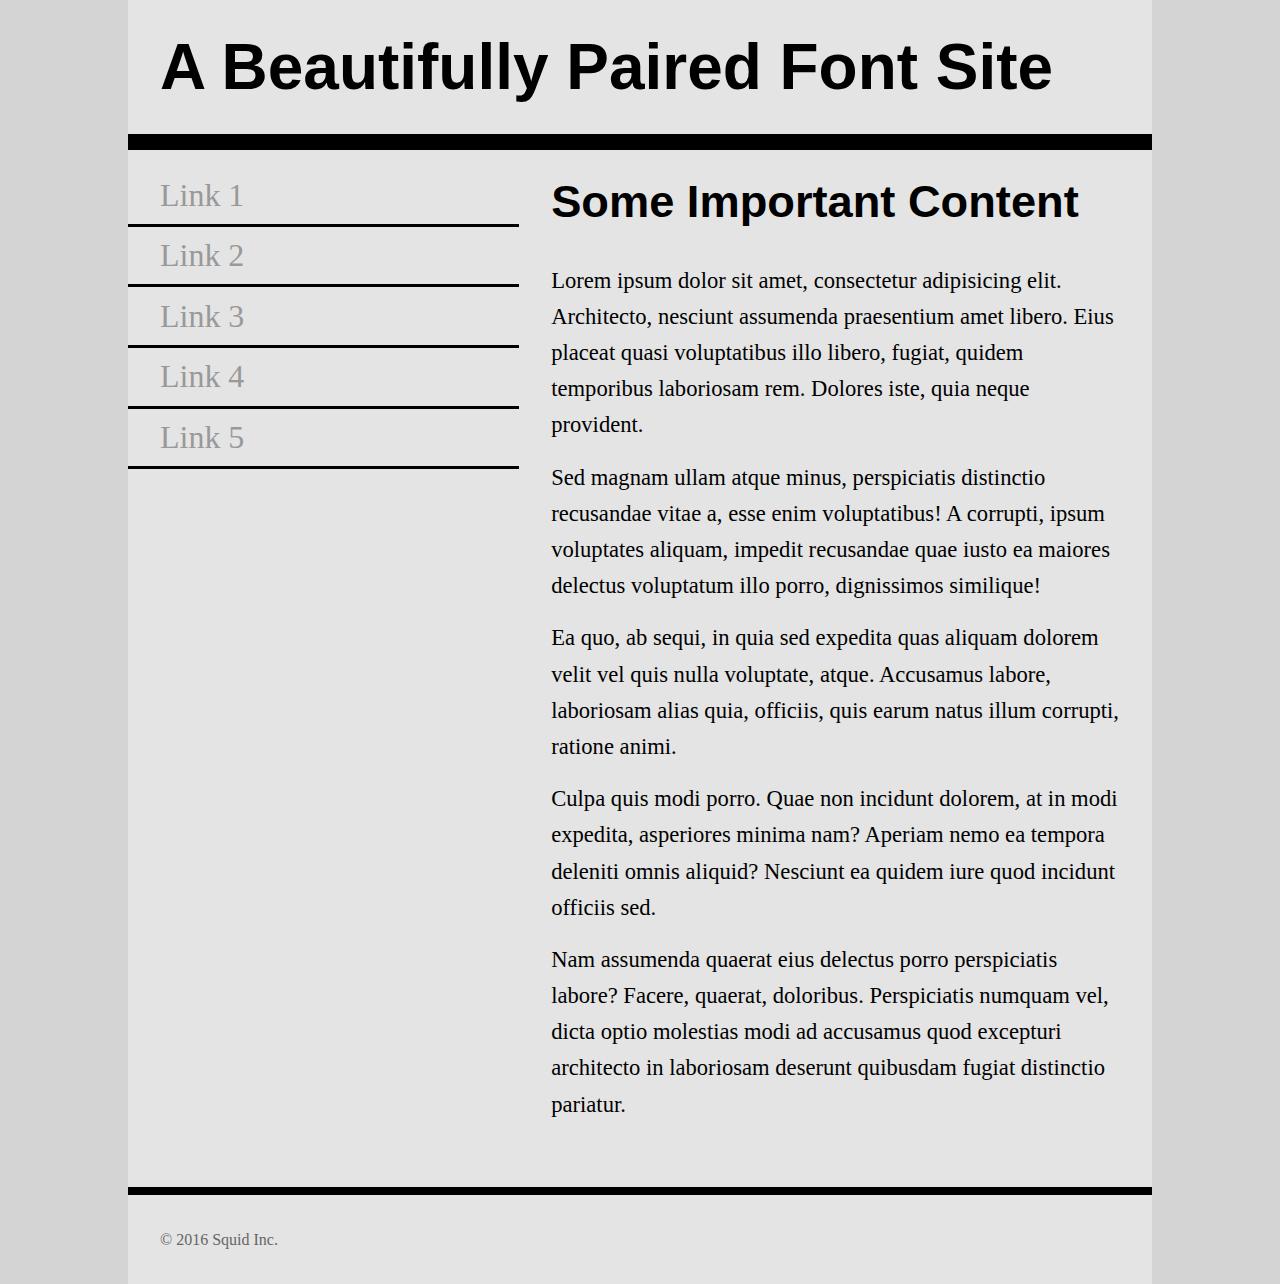
==== index.html @ 44936210 "Initial Commit" ====
<!DOCTYPE html>
<html lang="en">
<head>
    <meta charset="UTF-8">
    <title>Font Assignment</title>
    <!-- two pages are 
    index.html with sans-serif headings and serif body text
    
    two.html with serif headings and sans-serif body text
    
    don't forget to add your google font <link> in the right place
    -->
    <meta name="viewpoint" content="width=device-width" />
    <link href="one.css" rel="stylesheet" type="text/css"/>
</head>
<body>
    <div class="wrapper">
        <header>
            <h1>A Beautifully Paired Font Site</h1>
        </header>
        <nav>
            <ul>
                <li><a href="#">Link 1</a></li>
                <li><a href="#">Link 2</a></li>
                <li><a href="#">Link 3</a></li>
                <li><a href="#">Link 4</a></li>
                <li><a href="#">Link 5</a></li>
            </ul>
        </nav>
        <main>
            <h2>Some Important Content</h2>
            <p>Lorem ipsum dolor sit amet, consectetur adipisicing elit. Architecto, nesciunt assumenda praesentium amet libero. Eius placeat quasi voluptatibus illo libero, fugiat, quidem temporibus laboriosam rem. Dolores iste, quia neque provident.</p>
            <p>Sed magnam ullam atque minus, perspiciatis distinctio recusandae vitae a, esse enim voluptatibus! A corrupti, ipsum voluptates aliquam, impedit recusandae quae iusto ea maiores delectus voluptatum illo porro, dignissimos similique!</p>
            <p>Ea quo, ab sequi, in quia sed expedita quas aliquam dolorem velit vel quis nulla voluptate, atque. Accusamus labore, laboriosam alias quia, officiis, quis earum natus illum corrupti, ratione animi.</p>
            <p>Culpa quis modi porro. Quae non incidunt dolorem, at in modi expedita, asperiores minima nam? Aperiam nemo ea tempora deleniti omnis aliquid? Nesciunt ea quidem iure quod incidunt officiis sed.</p>
            <p>Nam assumenda quaerat eius delectus porro perspiciatis labore? Facere, quaerat, doloribus. Perspiciatis numquam vel, dicta optio molestias modi ad accusamus quod excepturi architecto in laboriosam deserunt quibusdam fugiat distinctio pariatur.</p>
        </main>
        <footer>
            <p>&copy; 2016 Squid Inc.</p>
        </footer>
    </div>
</body>
</html>
---- one.css ----
*{
    padding: 0;
    margin: 0;
    box-sizing: border-box;
}
html{
    font-size: 16px;
    line-height: 1.6;
    font-family: serif;
}
html,body{
    background-color: #d4d4d4;
}
h1{
    font-family: sans-serif;
    font-size: 3.998rem;
    padding:1rem 2rem;
}
h2{
    font-family: sans-serif;
    font-size: 2.827rem;
    padding:1rem 2rem;
}
nav ul{
    padding:1rem 0;
}
nav li{
    font-size: 1.999rem;
    list-style-type: none;
}
nav li>a{
    display: block;
    text-decoration: none;
    border-bottom: 0.2rem solid black;
    padding: 0.2rem 2rem;
    color: #999;
}
nav li>a:hover,
nav li>a:active{
    color: #222;
}
p{
    font-size: 1.414rem;
    padding:0.5rem 2rem;
}
main p:last-child{
    padding-bottom: 4rem;
}
.wrapper{
    width: 80%;
    max-width: 1200px;
    margin: 0 auto;
    background-color: #e4e4e4;
}
header{
    width:100%;
    border-bottom: 1rem solid black;
}
nav{
    float:left;
    width: 38.2%;
}
main{
    float:right;
    width: 61.8%;
}
footer{
    clear:both;
    width: 100%;
    border-top: 0.5rem solid black;
}
footer p{
    font-size: 1rem;
    padding: 2rem;
    color: #666;
}
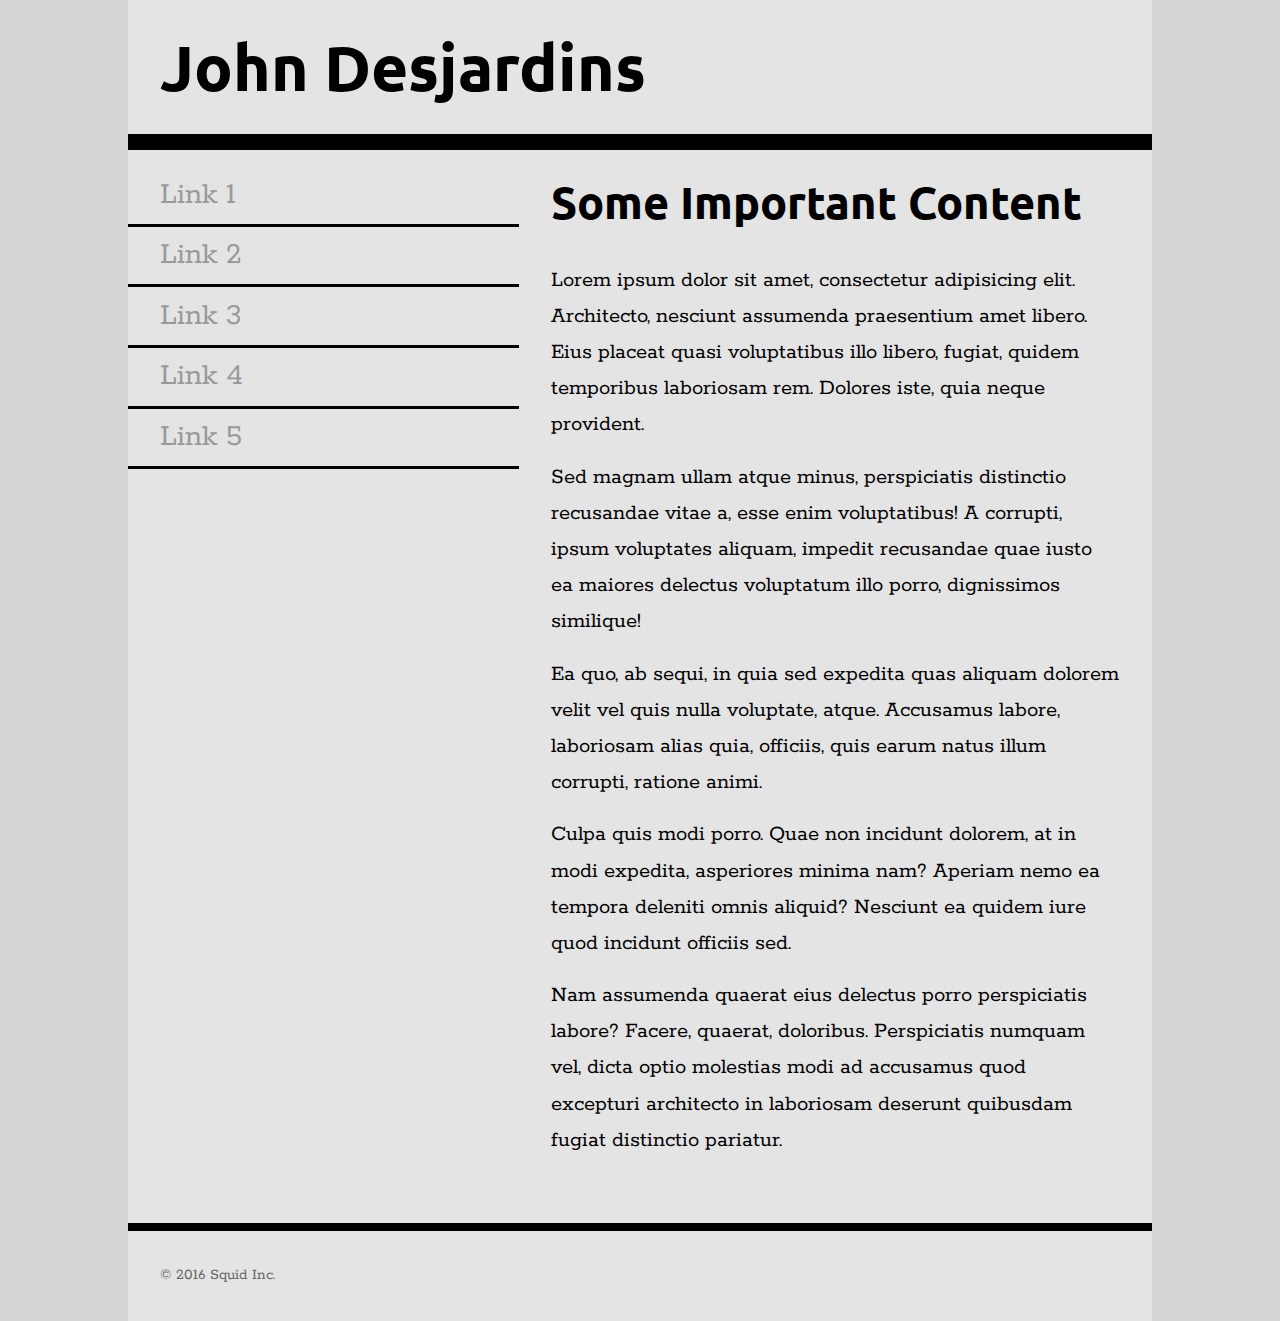
==== commit c8994b11: "Completed Assignment" ====
--- a/index.html
+++ b/index.html
@@ -1,4 +1,12 @@
 <!DOCTYPE html>
+
+<!--
+    MAD9014 Assignment #2: Fonts
+    John Desjardins [desj0251@algonquinlive.ca]
+    October 09 2016
+    index.html : Sans-Serif/Serif v1.0
+-->
+
 <html lang="en">
 <head>
     <meta charset="UTF-8">
@@ -10,13 +18,26 @@
     
     don't forget to add your google font <link> in the right place
     -->
+    <!--
+        The two google fonts used on this page are:
+            Sans-Serif:   Ubuntu
+            Serif:        Rokkitt
+        The fallback fonts used:
+            Sans-Serif:
+                Mac:      Arial Rounded MT Bold
+                Windows:  Verdana
+            Serif:
+                Mac:      Courier
+                Windows:  Courier New
+    -->
     <meta name="viewpoint" content="width=device-width" />
+    <link href="https://fonts.googleapis.com/css?family=Rokkitt|Ubuntu" rel="stylesheet">
     <link href="one.css" rel="stylesheet" type="text/css"/>
 </head>
 <body>
     <div class="wrapper">
         <header>
-            <h1>A Beautifully Paired Font Site</h1>
+            <h1>John Desjardins</h1>
         </header>
         <nav>
             <ul>
--- a/one.css
+++ b/one.css
@@ -6,18 +6,18 @@
 html{
     font-size: 16px;
     line-height: 1.6;
-    font-family: serif;
+    font-family: Rokkitt, Courier, "Courier New", serif;
 }
 html,body{
     background-color: #d4d4d4;
 }
 h1{
-    font-family: sans-serif;
+    font-family: Ubuntu, Verdana, "Arial Rounded MT Bold", sans-serif;
     font-size: 3.998rem;
     padding:1rem 2rem;
 }
 h2{
-    font-family: sans-serif;
+    font-family: Ubuntu, Verdana, "Arial Rounded MT Bold", sans-serif;
     font-size: 2.827rem;
     padding:1rem 2rem;
 }
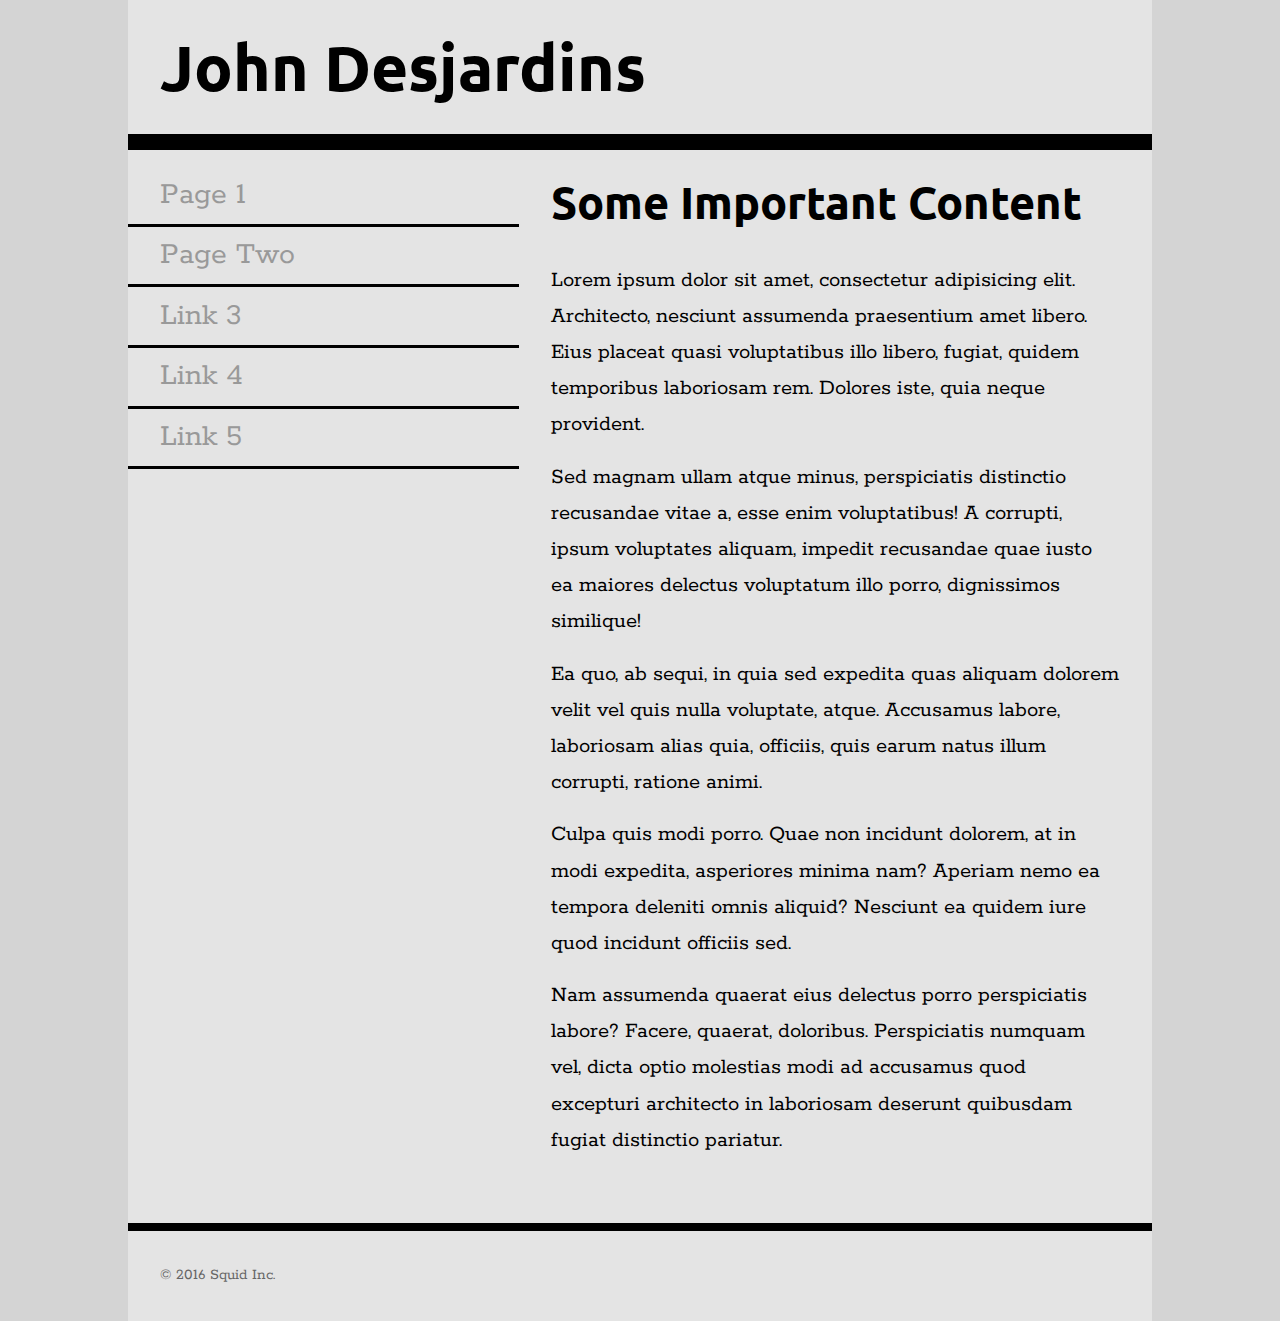
==== commit e4e9a79e: "Added Links to Github Pages" ====
--- a/index.html
+++ b/index.html
@@ -41,8 +41,8 @@
         </header>
         <nav>
             <ul>
-                <li><a href="#">Link 1</a></li>
-                <li><a href="#">Link 2</a></li>
+                <li><a href="https://desj0251.github.io/fonts/index.html">Page 1</a></li>
+                <li><a href="https://desj0251.github.io/fonts/two.html">Page Two</a></li>
                 <li><a href="#">Link 3</a></li>
                 <li><a href="#">Link 4</a></li>
                 <li><a href="#">Link 5</a></li>
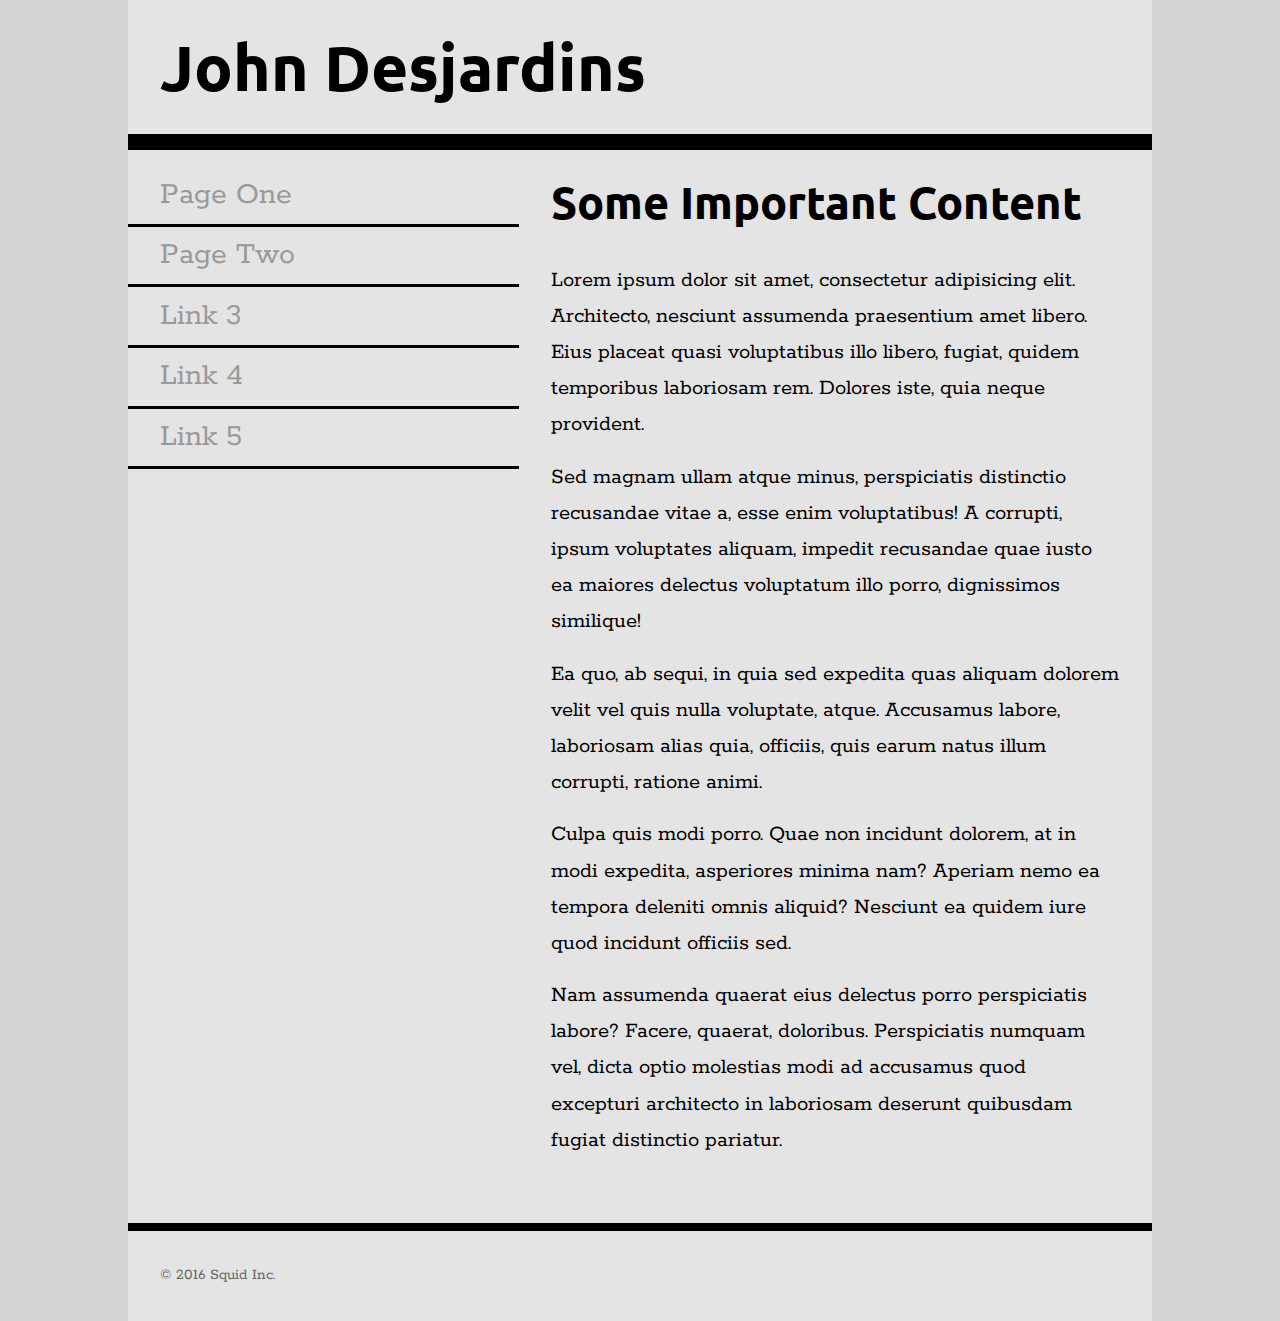
==== commit 5caa745d: "Fixed Type" ====
--- a/index.html
+++ b/index.html
@@ -41,7 +41,7 @@
         </header>
         <nav>
             <ul>
-                <li><a href="https://desj0251.github.io/fonts/index.html">Page 1</a></li>
+                <li><a href="https://desj0251.github.io/fonts/index.html">Page One</a></li>
                 <li><a href="https://desj0251.github.io/fonts/two.html">Page Two</a></li>
                 <li><a href="#">Link 3</a></li>
                 <li><a href="#">Link 4</a></li>
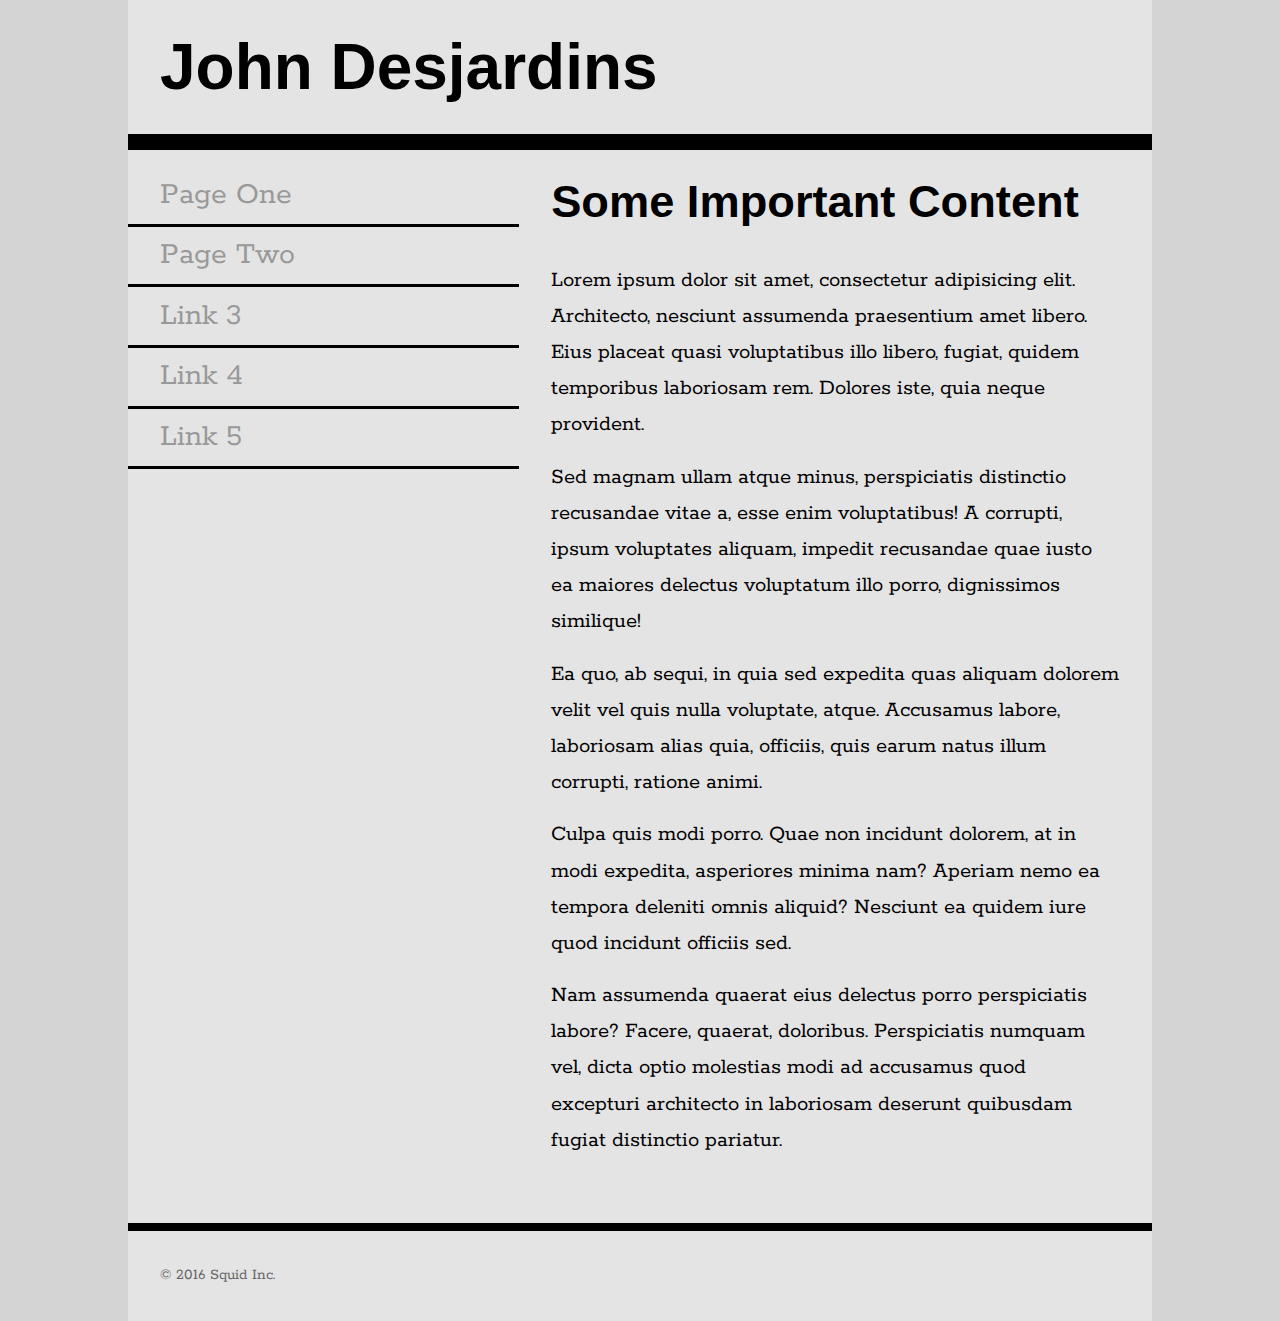
==== commit 7eca324b: "more validation errors fixed" ====
--- a/index.html
+++ b/index.html
@@ -31,7 +31,7 @@
                 Windows:  Courier New
     -->
     <meta name="viewpoint" content="width=device-width" />
-    <link href="https://fonts.googleapis.com/css?family=Rokkitt|Ubuntu" rel="stylesheet">
+    <link href="https://fonts.googleapis.com/css?family=Rokkitt%7C;Ubuntu" rel="stylesheet">
     <link href="one.css" rel="stylesheet" type="text/css"/>
 </head>
 <body>
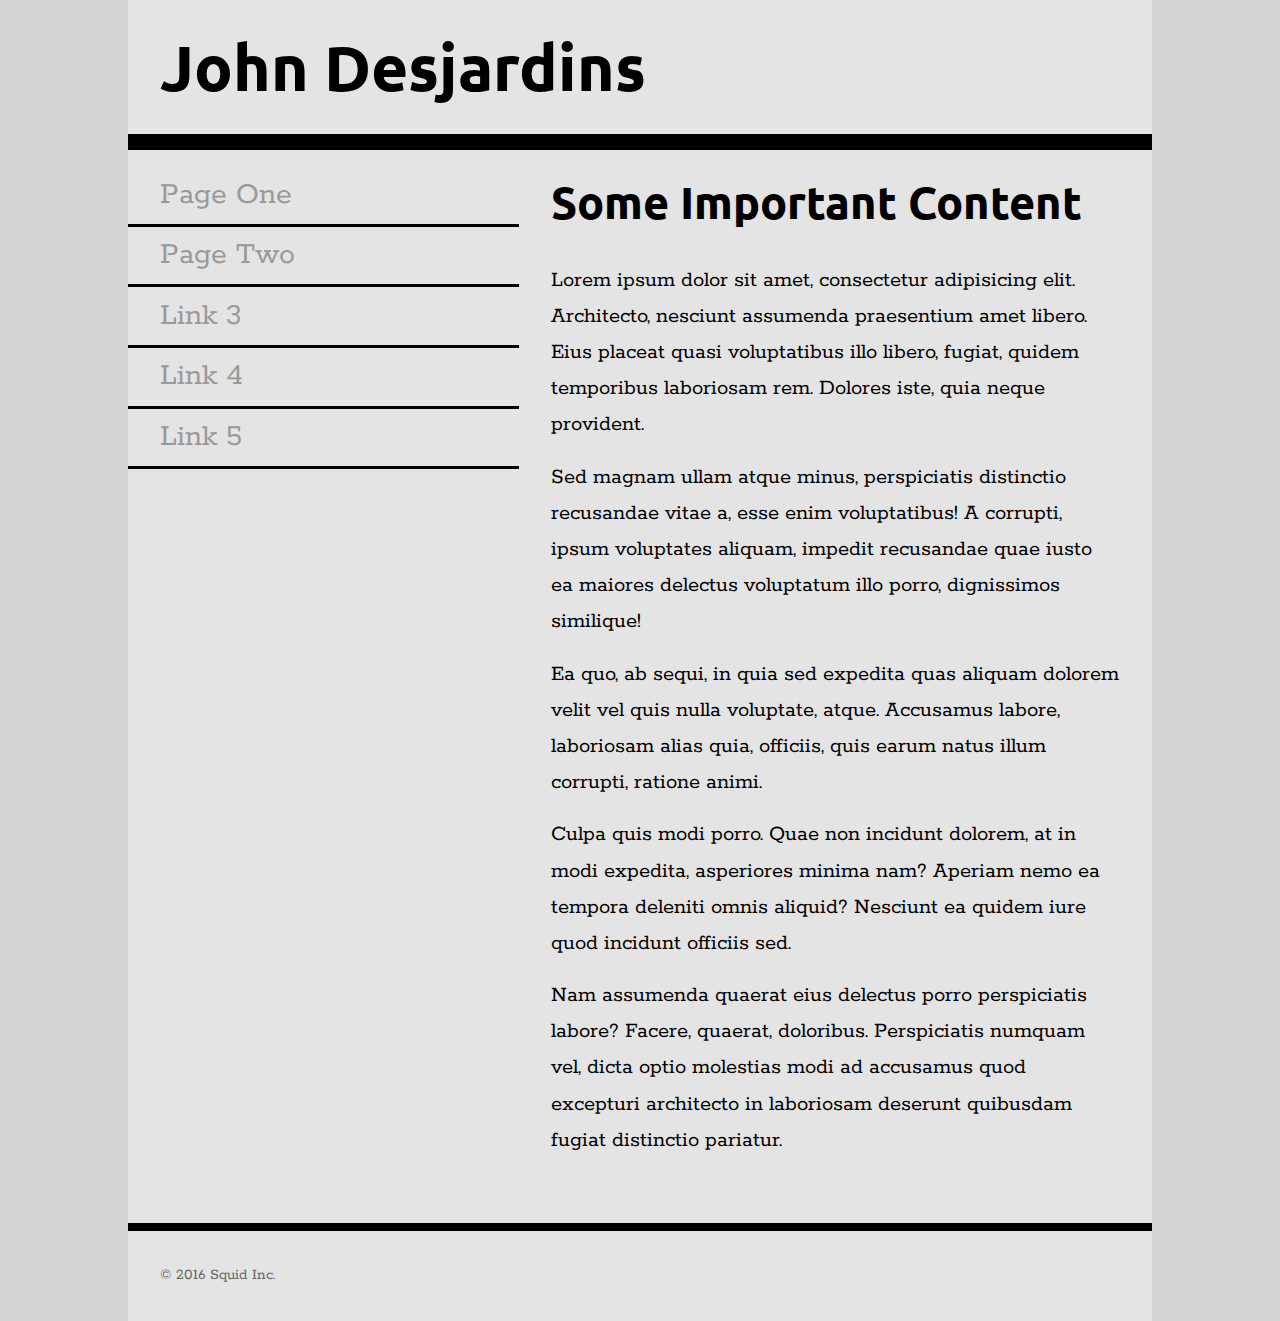
==== commit b27a54a4: "fixes again" ====
--- a/index.html
+++ b/index.html
@@ -31,7 +31,7 @@
                 Windows:  Courier New
     -->
     <meta name="viewpoint" content="width=device-width" />
-    <link href="https://fonts.googleapis.com/css?family=Rokkitt%7C;Ubuntu" rel="stylesheet">
+    <link href="https://fonts.googleapis.com/css?family=Rokkitt%7cUbuntu" rel="stylesheet">
     <link href="one.css" rel="stylesheet" type="text/css"/>
 </head>
 <body>
